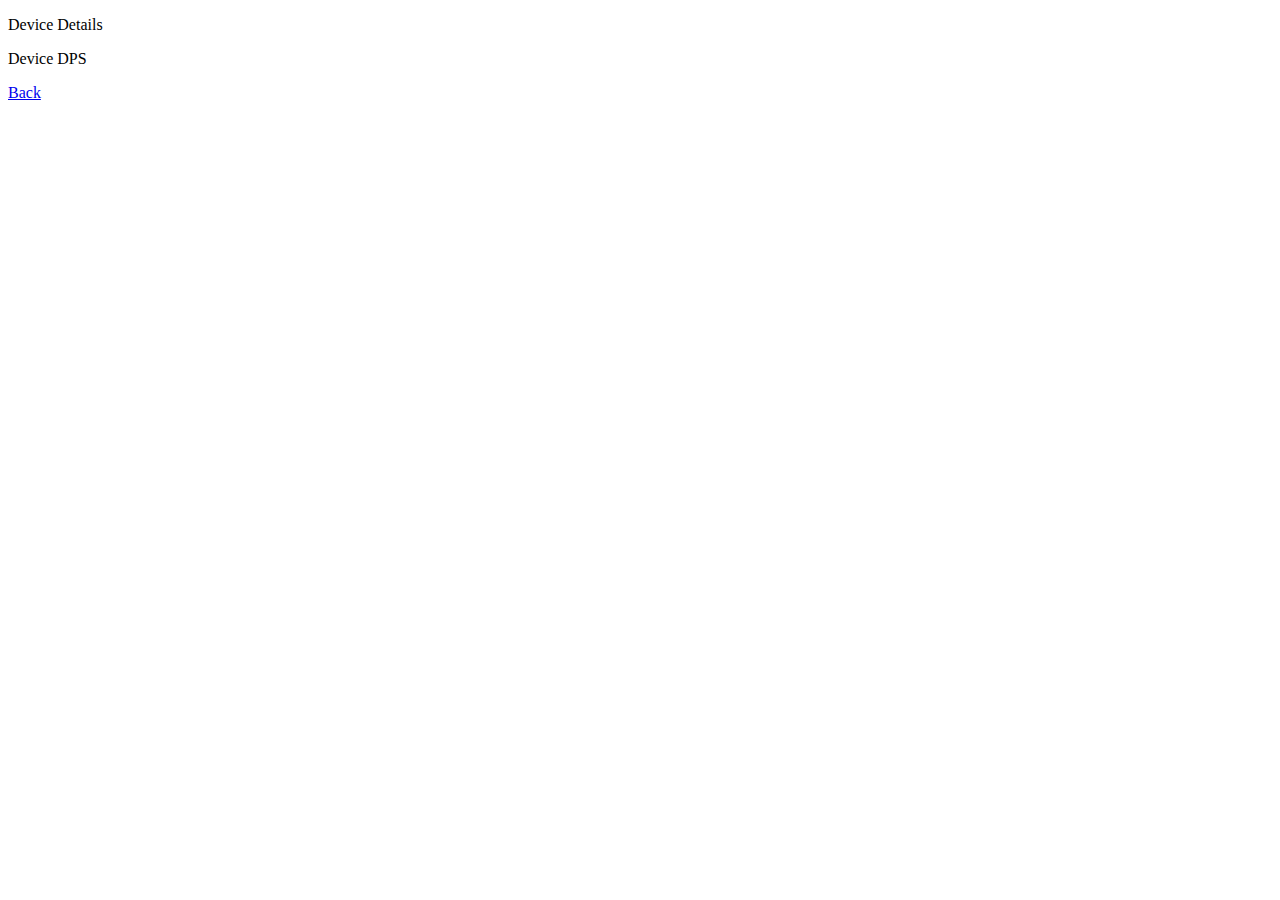
==== server/web/device_dps.html @ 4d896eea "Merge branch 'jasonacox:master' into scanner" ====
<!DOCTYPE html>
<html lang="en">
<head>
<title>TinyTuya API Server - Device Details</title>
    <script src="https://code.jquery.com/jquery-3.2.1.min.js"></script>
</head>

<body>
    <div class="title"></div>
    <p>Device Details</p>
    <div class="device"></div>
    <p>Device DPS</p>
    <div class="dps"></div>

    <script>

    $(document).on('click', '.edit', function() {
      $(this).parent().siblings('td.data').each(function() {
        var content = $(this).html();
        $(this).html('<input value="' + content + '" />');
      });

      $(this).siblings('.save').show();
      $(this).hide();
    });

    $(document).on('click', '.save', function() {
      var key = $(this).parent().siblings('td.key').html();
      var val = "";

      $('input').each(function() {
        var content = $(this).val();
        $(this).html(content);
        $(this).contents().unwrap();

        val = $(this).val()
      });

      $(this).siblings('.edit').show();
      $(this).hide();

      updateDPS(key,val);
    });

    function buildHtmlTable(json) {
      var table = "<table class=\"table data\">";

      table = table + "<th>Index</th><th>Value</th>";

      for (var key in json) {
        table = table + "<tr>";

        var cellValue = key;
        table = table + "<td class=\"key\">" + cellValue + "</td>";

        var cellValue = json[key];
        table = table + "<td class=\"data\">" + cellValue + "</td>";
        table = table + "<td><button class=\"edit\">Edit</button><button class=\"save\" hidden>Save</button></td>";
        table = table + "<tr>";
      }

      table = table + "</table>";
      return table;
    }

    // Get Version
    function showversion() {
        var pwurl = window.location.protocol + "//" + window.location.hostname + ":8888/stats";
        $.getJSON(pwurl, function(data) {
            var text = `TinyTuya API Server ${data.tinytuya}`
            $(".title").html(text);
        });
        setTimeout(showversion, 10000);
    }

    // Device DPS Details
    function device_dps() {
        // Grab the GET variables
        var $_GET = {};
        if(document.location.toString().indexOf('?') !== -1) {
            var query = document.location
                        .toString()
                        // get the query string
                        .replace(/^.*?\?/, '')
                        // and remove any existing hash string (thanks, @vrijdenker)
                        .replace(/#.*$/, '')
                        .split('&');

            for(var i=0, l=query.length; i<l; i++) {
            var aux = decodeURIComponent(query[i]).split('=');
            $_GET[aux[0]] = aux[1];
            }
        }
        id = $_GET['id'];

        // Device Metadata
        var pwurl = window.location.protocol + "//" + window.location.hostname + ":8888/device/" + id;
        $.getJSON(pwurl, function(data) {
            var ip = data.ip;
            var name = data.name;
            var version = data.version;
            var key = data.key;
            var product = data.productKey;
            var mac = data.mac;
            var output = 
                "Name: " + name + "<br>" +
                "Device ID: " + id + "<br>" +
                "IP: " + ip + "<br>" +
                "MAC: " + mac + "<br>" +
                "Version: " + version + "<br>" +
                "Key: " + key + "<br>" +
                "Product: " + product + "<br>";
            $(".device").html(output);
        });

        // Device DPS
        var pwurl = window.location.protocol + "//" + window.location.hostname + ":8888/status/" + id;
        $.getJSON(pwurl, function(data,textStatus,jqXHR) {
            var dps_json = jqXHR.responseJSON["dps"];
            $(".dps").html(buildHtmlTable(dps_json));
        });
    }

    // Get Version
    function updateDPS(key, val) {
        var pwurl = window.location.protocol + "//" + window.location.hostname + ":8888/set/" + id + "/" + key + "/" + val;
        $.getJSON(pwurl, function(data) {
            window.location.reload();
        });
    }

    // Display
    showversion();
    device_dps();
    
    </script>

<div class="controls">
    <p><a href="/">Back</a></p>
</div>

</body>
</html>
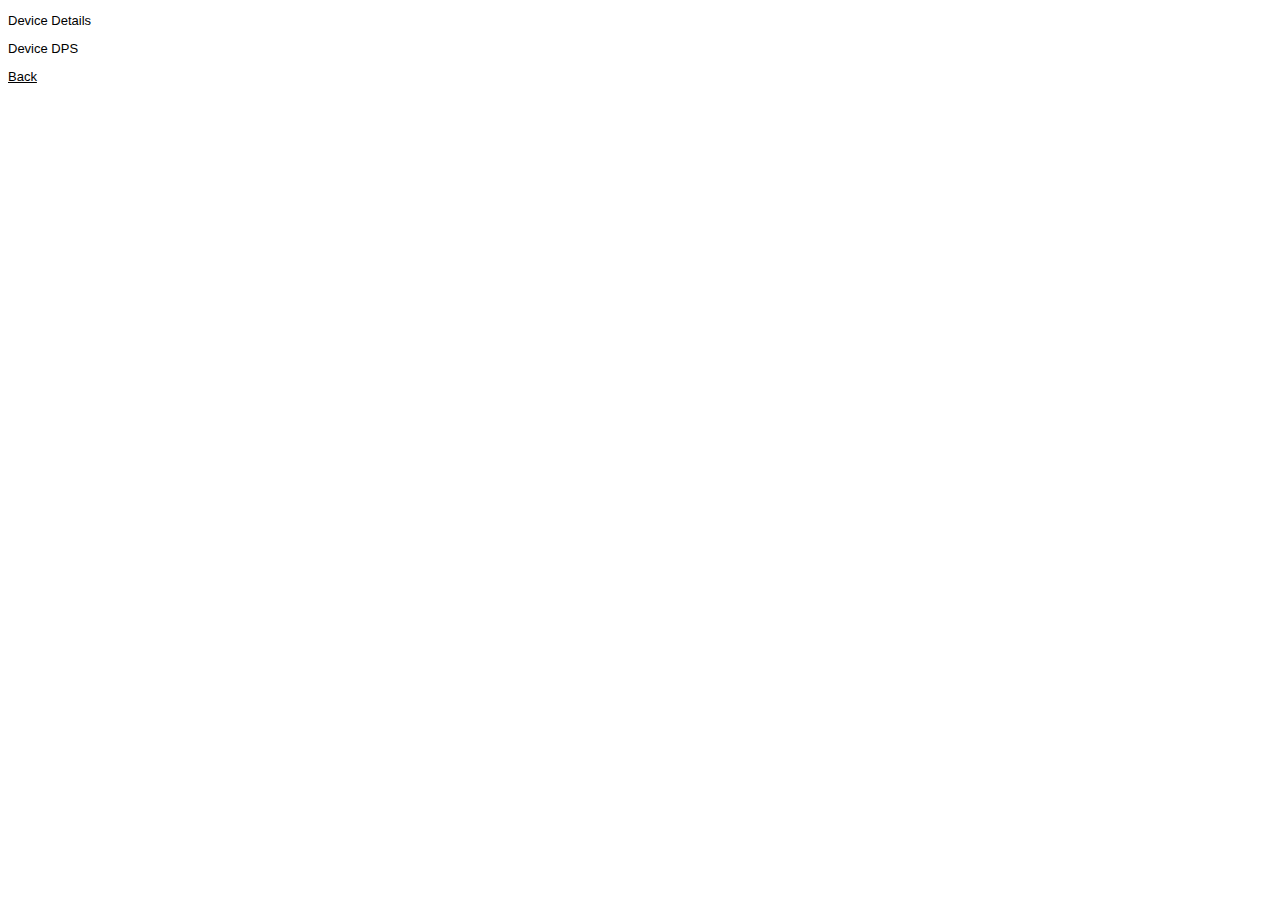
==== commit 9e015b59: "Add DPS Mappings" ====
--- a/server/web/device_dps.html
+++ b/server/web/device_dps.html
@@ -2,7 +2,8 @@
 <html lang="en">
 <head>
 <title>TinyTuya API Server - Device Details</title>
-    <script src="https://code.jquery.com/jquery-3.2.1.min.js"></script>
+  <script src="https://code.jquery.com/jquery-3.2.1.min.js"></script>
+  <link rel="stylesheet" href="tinytuya.css">
 </head>
 
 <body>
@@ -42,16 +43,25 @@
       updateDPS(key,val);
     });
 
-    function buildHtmlTable(json) {
+    function buildHtmlTable(json,jsonscheme) {
       var table = "<table class=\"table data\">";
 
-      table = table + "<th>Index</th><th>Value</th>";
+      table = table + "<th>Index</th><th>Code</th><th>Value</th>";
 
       for (var key in json) {
         table = table + "<tr>";
 
         var cellValue = key;
         table = table + "<td class=\"key\">" + cellValue + "</td>";
+
+	var CellValue;
+        for (var i in jsonscheme) {
+          if (jsonscheme[i]['id'].valueOf() == key) {
+            CellValue = jsonscheme[i]['code'];
+	    break;
+	  }
+	}
+        table = table + "<td class=\"code\">" + CellValue + "</td>";
 
         var cellValue = json[key];
         table = table + "<td class=\"data\">" + cellValue + "</td>";
@@ -102,14 +112,14 @@
             var key = data.key;
             var product = data.productKey;
             var mac = data.mac;
-            var output = 
-                "Name: " + name + "<br>" +
-                "Device ID: " + id + "<br>" +
-                "IP: " + ip + "<br>" +
-                "MAC: " + mac + "<br>" +
-                "Version: " + version + "<br>" +
-                "Key: " + key + "<br>" +
-                "Product: " + product + "<br>";
+            var output = "<table>" +
+                "<tr><td>Name</td><td><div class='value'>" + name + "</div></td><tr>" +
+                "<tr><td>Device ID</td><td><div class='value'>" + id + "</div></td><tr>" +
+                "<tr><td>IP</td><td><div class='value'>" + ip + "</div></td><tr>" +
+                "<tr><td>MAC</td><td><div class='value'>" + mac + "</div></td><tr>" +
+                "<tr><td>Version</td><td><div class='value'>" + version + "</div></td><tr>" +
+                "<tr><td>Key</td><td><div class='value'>" + key + "</div></td><tr>" +
+                "<tr><td>Product</td><td><div class='value'>" + product + "</div></td><tr>";
             $(".device").html(output);
         });
 
@@ -117,7 +127,8 @@
         var pwurl = window.location.protocol + "//" + window.location.hostname + ":8888/status/" + id;
         $.getJSON(pwurl, function(data,textStatus,jqXHR) {
             var dps_json = jqXHR.responseJSON["dps"];
-            $(".dps").html(buildHtmlTable(dps_json));
+            var dps_scheme_json = jqXHR.responseJSON["dps_scheme"];
+            $(".dps").html(buildHtmlTable(dps_json,dps_scheme_json));
         });
     }
 
--- a/server/web/tinytuya.css
+++ b/server/web/tinytuya.css
@@ -0,0 +1,69 @@
+
+body {
+    font-family: sans-serif;
+    font-size: small;
+}
+.title {
+    font-size: large;
+    font-weight: bold;
+}
+.address, .onlinetext {
+    color: green;
+}
+.id {
+    color: darkblue;
+}
+.offlinetext {
+    color: red;
+}
+.version {
+    color: rgb(200, 200, 3);
+}
+table {
+    border-collapse: collapse;
+}
+tr {
+    border: 1px solid black;
+}
+td, th {
+    text-align: left;
+    padding-left: 5px;
+    padding-right: 5px;
+}
+tbody tr:nth-child(even) {
+    background-color: #eeeeee;
+}
+thead {
+    background-color: gray;
+    color: white;
+    text-align: left;
+    padding: auto;
+}
+a:link, a:visited {
+    color: black;
+    text-decoration: underline;
+}
+a:hover, a:active {
+    background-color: black;
+    color: white;
+}
+.lcolumn {
+    flex: 60%;
+    padding: 5px;
+}
+.rcolumn {
+    flex: 40%;
+    padding: 5px;
+}
+.row {
+    display: flex;
+  }
+/* Clear floats after the columns */
+.row:after {
+    content: "";
+    display: table;
+    clear: both;
+}
+.value {
+    color: rgb(73, 73, 73);
+}
